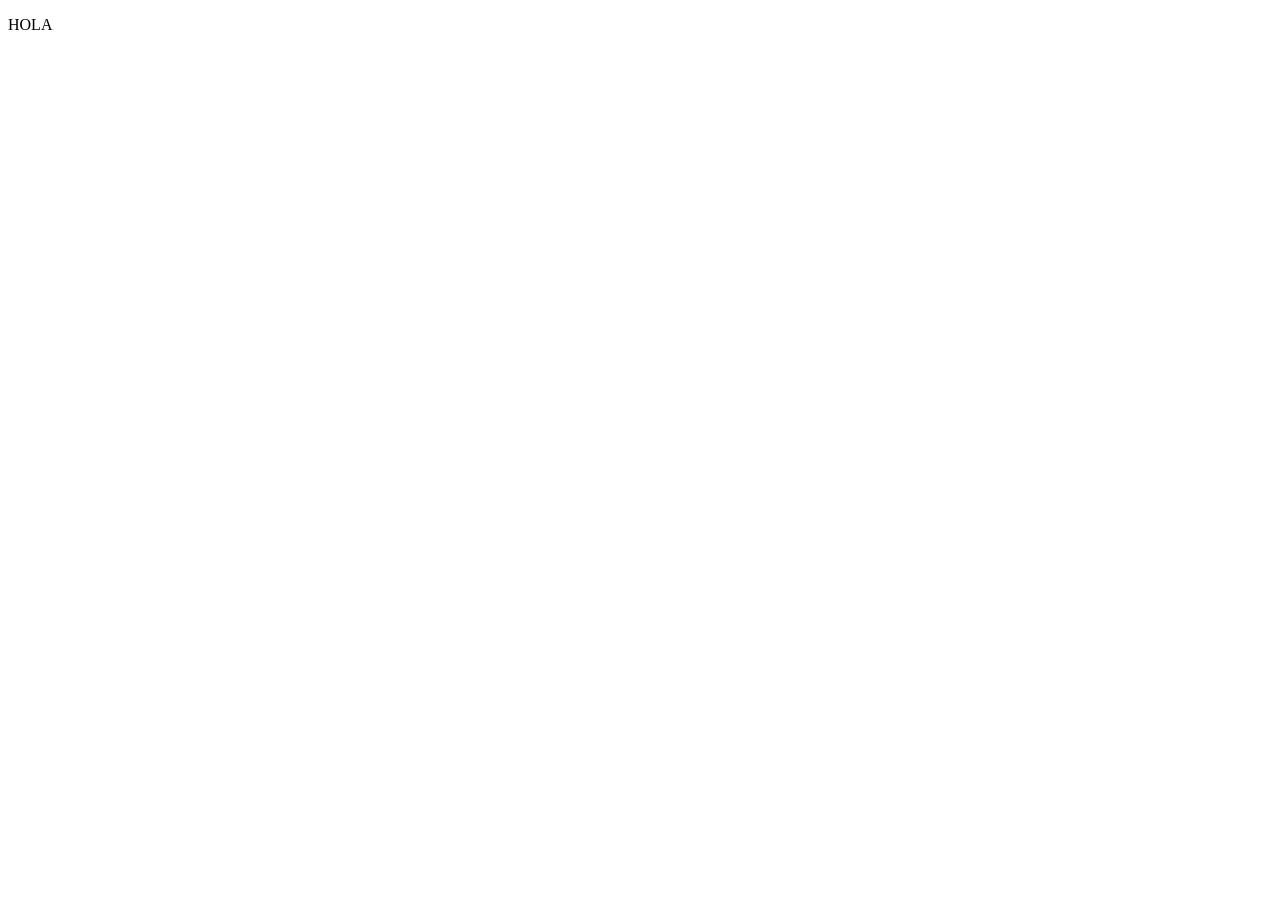
==== about.html @ e64ee638 "prueba" ====
<!DOCTYPE html>
<html lang="en">
<head>
    <meta charset="UTF-8">
    <meta name="viewport" content="width=device-width, initial-scale=1.0">
    <title>About</title>
</head>
<body>
    <p>HOLA</p>
</body>
</html>
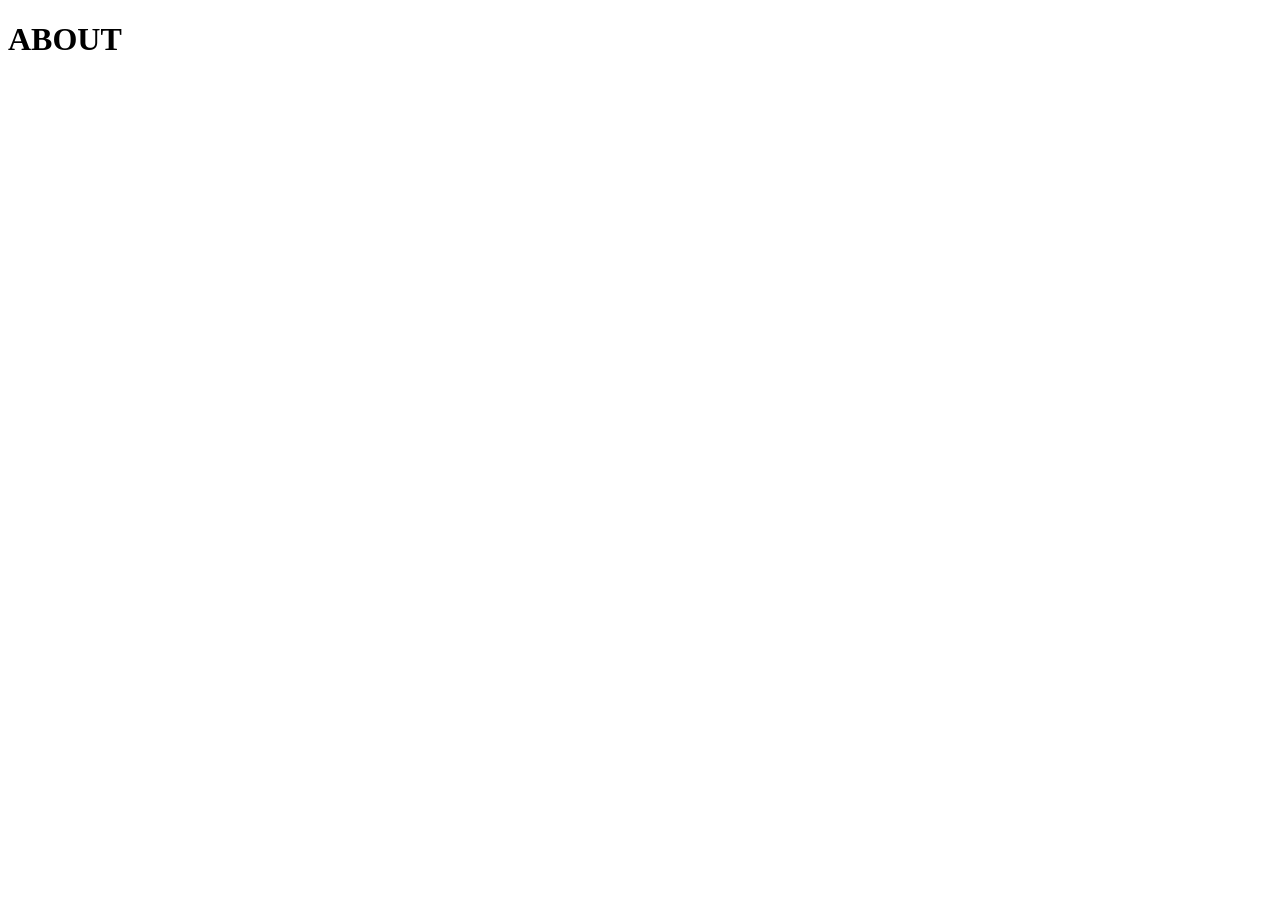
==== commit 63355beb: "112" ====
--- a/about.html
+++ b/about.html
@@ -6,6 +6,6 @@
     <title>About</title>
 </head>
 <body>
-    <p>HOLA</p>
+    <h1>ABOUT</h1>
 </body>
 </html>
